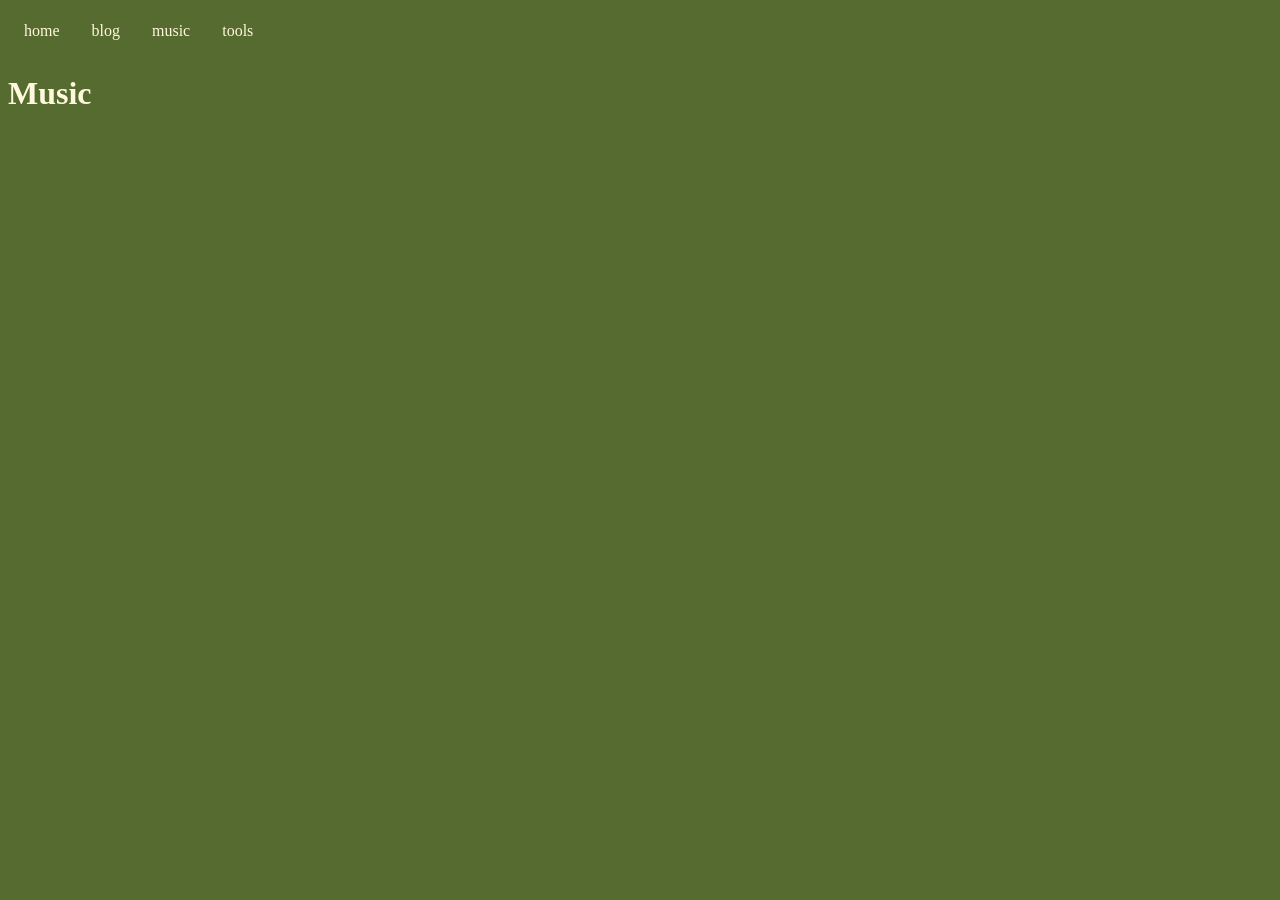
==== music.html @ aa3d7e7d "Create music.html" ====
<!DOCTYPE html>
<html>
<head>
  <link rel="stylesheet" href="style.css">
</head>
<body style="background-color:darkolivegreen;">
  
<ul class="topnav">
  <li><a href="index.html">home</a></li>
  <li><a href="blog.html">blog</a></li>
  <li><a href="music.html">music</a></li>
  <li><a href="tools.html">tools</a></li>
</ul>
<h1 style="color:cornsilk;">Music</h1>
<iframe width="560" height="315" src="https://www.youtube-nocookie.com/embed/8MOh5rA5YyE?si=waLJfGdEgYTTMHgb" title="YouTube video player" frameborder="0" allow="accelerometer; autoplay; clipboard-write; encrypted-media; gyroscope; picture-in-picture; web-share" referrerpolicy="strict-origin-when-cross-origin" allowfullscreen></iframe>
<iframe style="border: 0; width: 100%; height: 42px;" src="https://bandcamp.com/EmbeddedPlayer/album=972111906/size=small/bgcol=ffffff/linkcol=e99708/transparent=true/" seamless><a href="https://tlacuatzin.bandcamp.com/album/pajarera">pajarera by tlacuatzin</a></iframe>
</html>
---- style.css ----
/* Style the topnav */
ul.topnav {
  display: flex;
  list-style-type: none;
  margin: 0;
  padding: 0;
  background-color:darkolivegreen;
}
/* Style links in topnav */
ul.topnav li a {
  display: block;
  color:cornsilk;
  padding: 14px 16px;
  text-decoration: none;
}
/* Change color on hover */
ul.topnav li a:hover {
  background-color: #8DB14E;
  color: #FFF8DC;
}
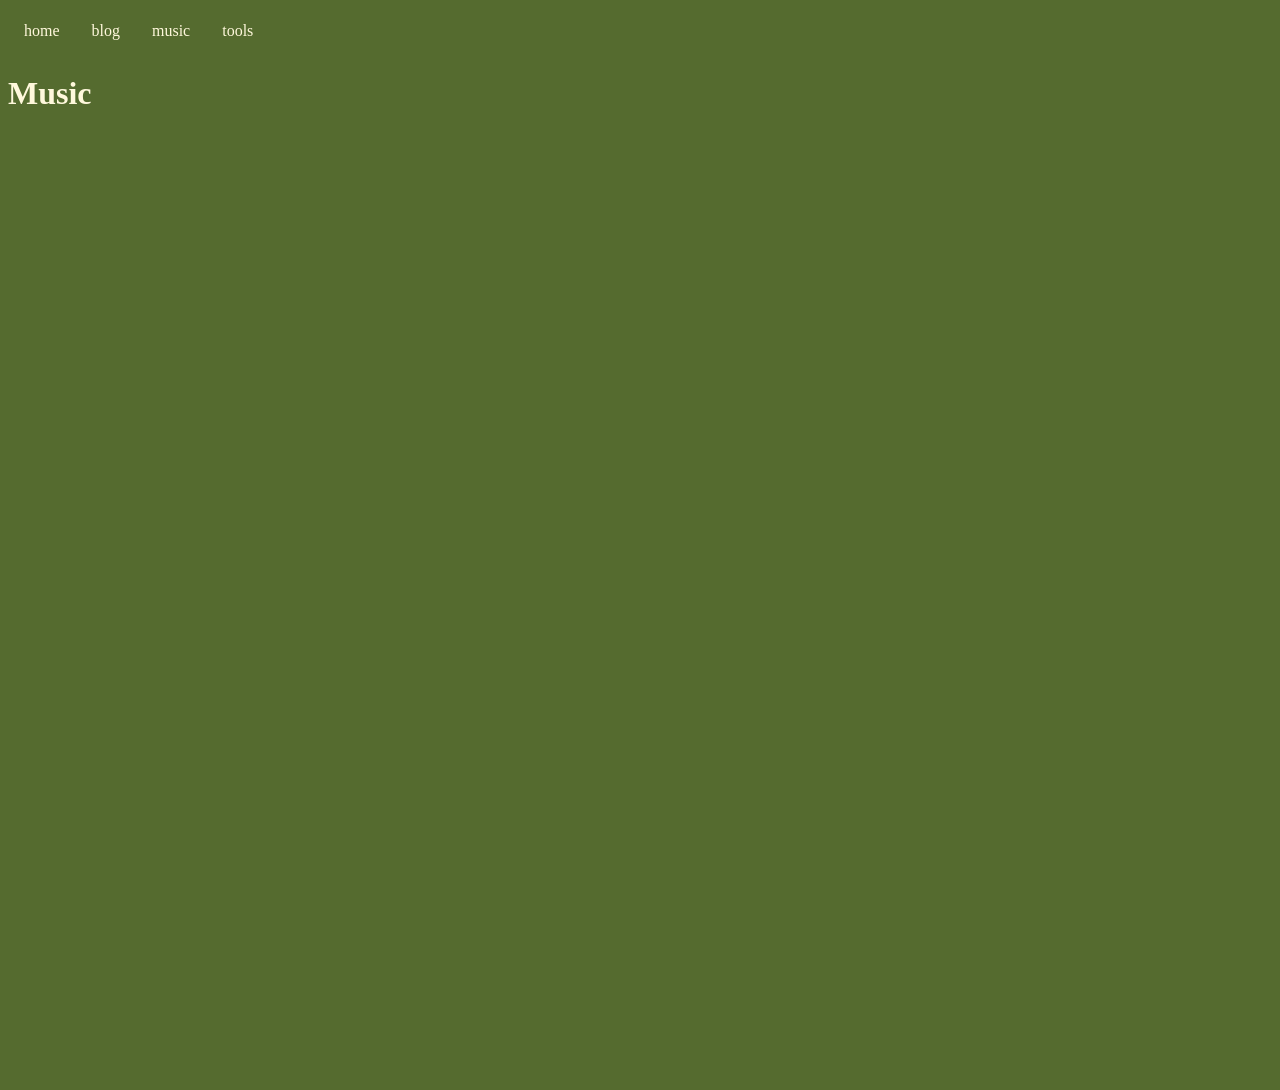
==== commit 8e683c1c: "Update music.html" ====
--- a/music.html
+++ b/music.html
@@ -13,5 +13,6 @@
 </ul>
 <h1 style="color:cornsilk;">Music</h1>
 <iframe width="560" height="315" src="https://www.youtube-nocookie.com/embed/8MOh5rA5YyE?si=waLJfGdEgYTTMHgb" title="YouTube video player" frameborder="0" allow="accelerometer; autoplay; clipboard-write; encrypted-media; gyroscope; picture-in-picture; web-share" referrerpolicy="strict-origin-when-cross-origin" allowfullscreen></iframe>
-<iframe style="border: 0; width: 100%; height: 42px;" src="https://bandcamp.com/EmbeddedPlayer/album=972111906/size=small/bgcol=ffffff/linkcol=e99708/transparent=true/" seamless><a href="https://tlacuatzin.bandcamp.com/album/pajarera">pajarera by tlacuatzin</a></iframe>
+<iframe style="border: 0; width: 350px; height: 470px;" src="https://bandcamp.com/EmbeddedPlayer/album=972111906/size=large/bgcol=333333/linkcol=2ebd35/tracklist=false/transparent=true/" seamless><a href="https://tlacuatzin.bandcamp.com/album/pajarera">pajarera by tlacuatzin</a></iframe>
+<iframe style="border: 0; width: 350px; height: 470px;" src="https://bandcamp.com/EmbeddedPlayer/album=424356386/size=large/bgcol=333333/linkcol=2ebd35/tracklist=false/transparent=true/" seamless><a href="https://tlacuatzin.bandcamp.com/album/senbazuru-vol-3-hyakkaku">senbazuru vol. 3: hyakkaku by tlacuatzin</a></iframe>
 </html>
